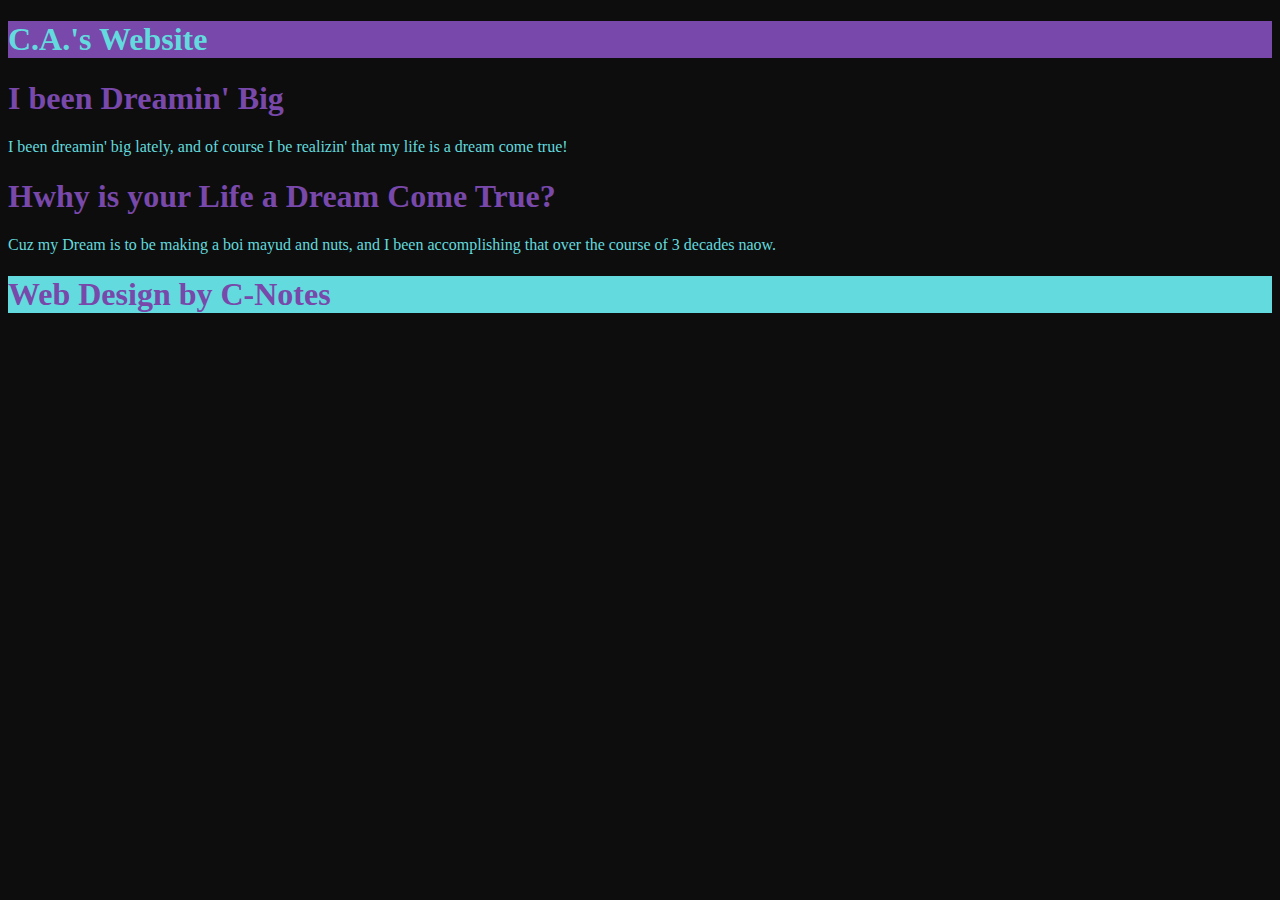
==== index.html @ 9f798d95 "initial humorous content while awaiting content" ====
<!DOCTYPE html>
<html lang="en">

<head>
    <meta charset="UTF-8">
    <meta http-equiv="X-UA-Compatible" content="IE=edge">
    <meta name="viewport" content="width=device-width, initial-scale=1.0">
    <link rel="stylesheet" href="./style.css">
    <title>ChristiAnn</title>
</head>


<body>
    <header><h1>C.A.'s Website</h1>
    </header>
    <main>
        <h1>I been Dreamin' Big</h1>
        <p>I been dreamin' big lately, and of course I be realizin' that my life is a dream come true!</p>
        <h1>Hwhy is your Life a Dream Come True?</h1>
        <p>Cuz my Dream is to be making a boi mayud and nuts, and I been accomplishing that over the course of 3 decades naow.</p>
    </main>
    <footer><h1>Web Design by C-Notes</h1></footer>
</body>

</html>
---- style.css ----
:root {
    --primary-color: #7848AA;
    --secondary-color: #63DADE;
    --tertiary-color: #0D0D0D;
  }

  header {
    background-color: var(--primary-color);
  }

  header h1 {
      color: var(--secondary-color);
  }

  body {
      background-color: var(--tertiary-color);
  }

  h1 {
      color: var(--primary-color)
  }

  p {
      color: var(--secondary-color);
  }

  footer {
      background-color: var(--secondary-color);
  }

  footer h1 {
      color: var(--primary-color)
  }
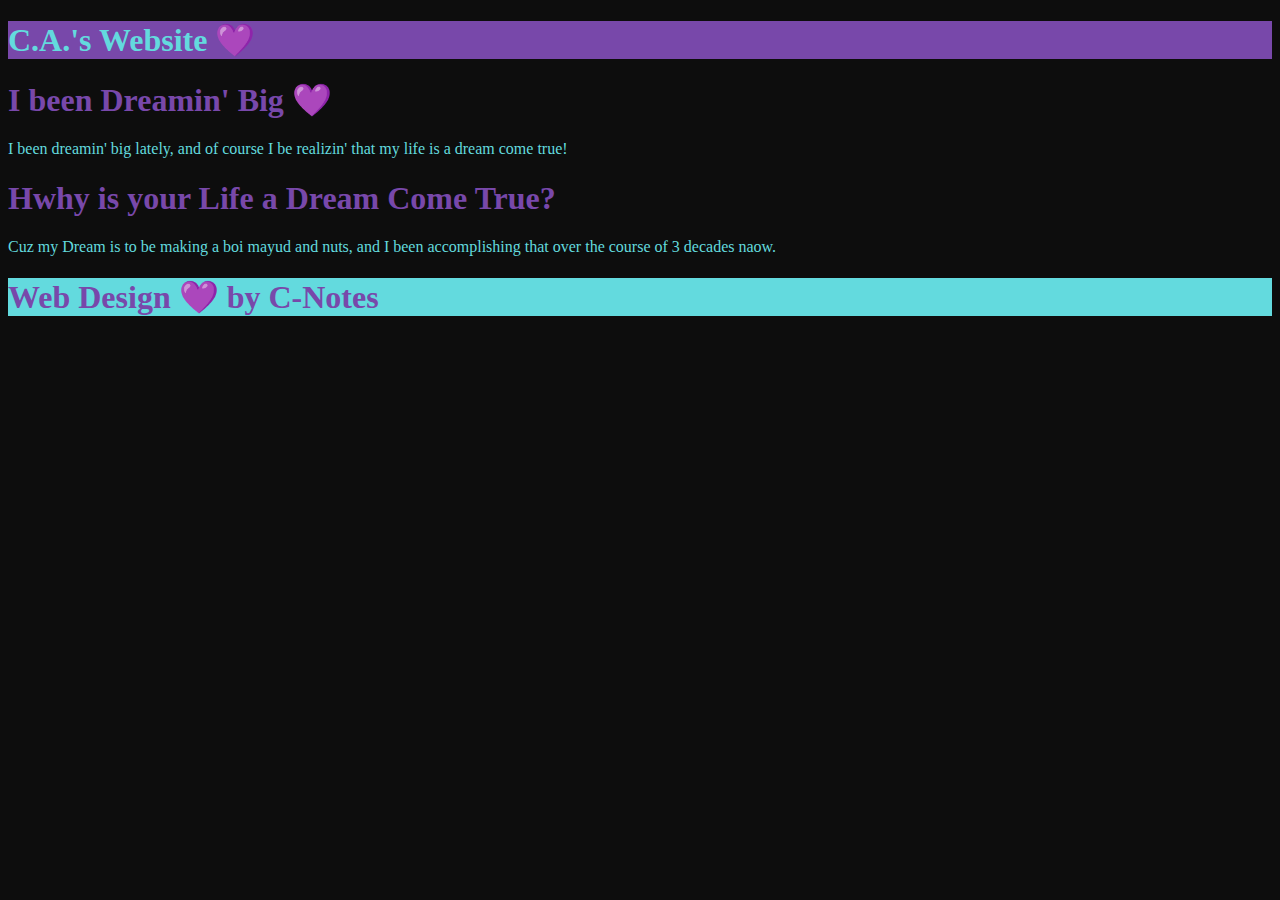
==== commit c5bf0852: "added some hearts and updated link in readme" ====
--- a/index.html
+++ b/index.html
@@ -11,15 +11,15 @@
 
 
 <body>
-    <header><h1>C.A.'s Website</h1>
+    <header><h1>C.A.'s Website 💜</h1>
     </header>
     <main>
-        <h1>I been Dreamin' Big</h1>
+        <h1>I been Dreamin' Big 💜</h1>
         <p>I been dreamin' big lately, and of course I be realizin' that my life is a dream come true!</p>
         <h1>Hwhy is your Life a Dream Come True?</h1>
         <p>Cuz my Dream is to be making a boi mayud and nuts, and I been accomplishing that over the course of 3 decades naow.</p>
     </main>
-    <footer><h1>Web Design by C-Notes</h1></footer>
+    <footer><h1>Web Design 💜 by C-Notes</h1></footer>
 </body>
 
 </html>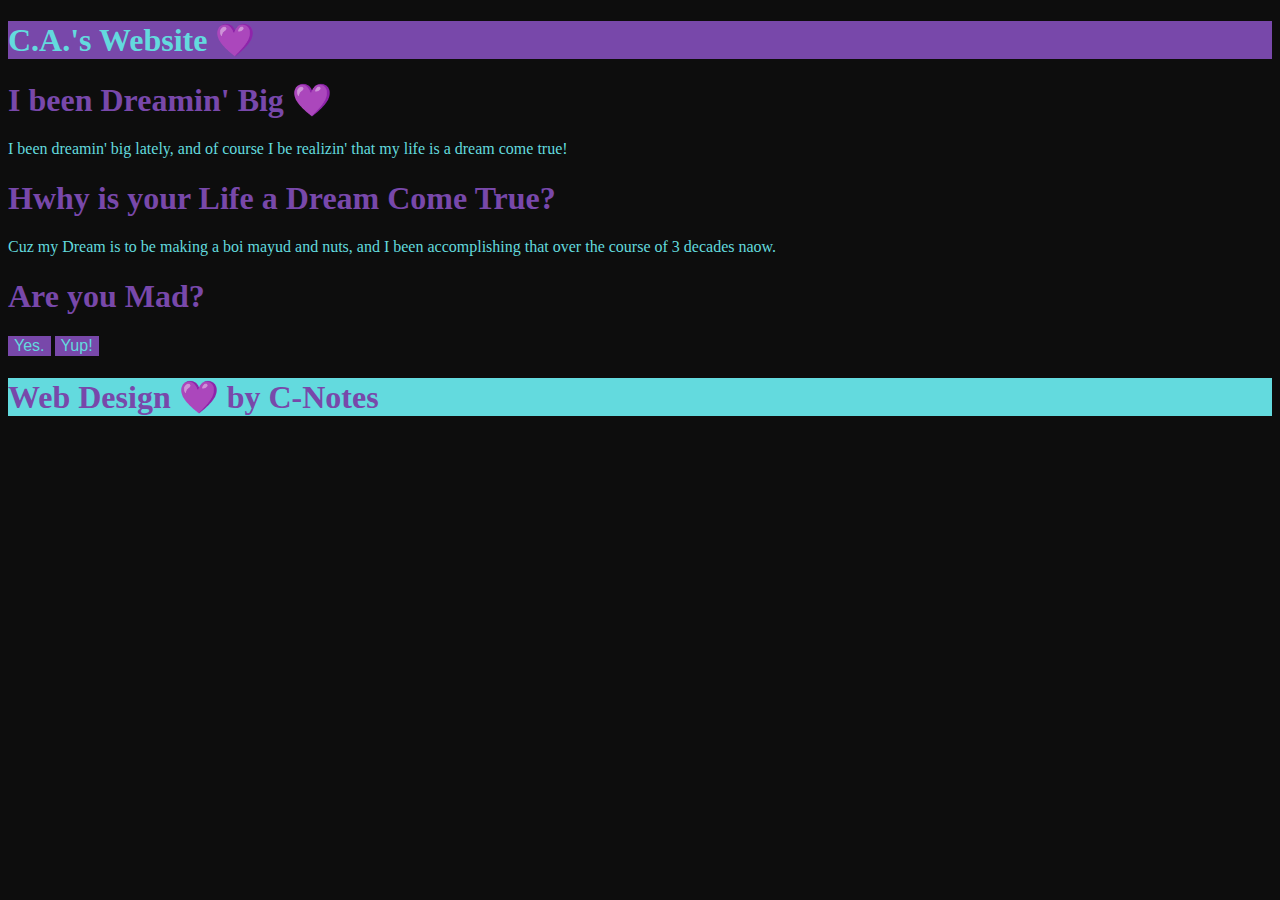
==== commit 4ac02bed: "added and styled buttons" ====
--- a/index.html
+++ b/index.html
@@ -18,6 +18,9 @@
         <p>I been dreamin' big lately, and of course I be realizin' that my life is a dream come true!</p>
         <h1>Hwhy is your Life a Dream Come True?</h1>
         <p>Cuz my Dream is to be making a boi mayud and nuts, and I been accomplishing that over the course of 3 decades naow.</p>
+        <h1>Are you Mad?</h1>
+        <button id="madbtn">Yes.</button>
+        <button id="madbtn">Yup!</button>
     </main>
     <footer><h1>Web Design 💜 by C-Notes</h1></footer>
 </body>
--- a/style.css
+++ b/style.css
@@ -32,3 +32,13 @@
       color: var(--primary-color)
   }
 
+  #madbtn {
+      background-color: #7848AA;
+      border: none;
+      color: var(--secondary-color);
+      text-align: center;
+      text-decoration: none;
+      display: inline-block;
+      font-size: 16px;
+  }
+
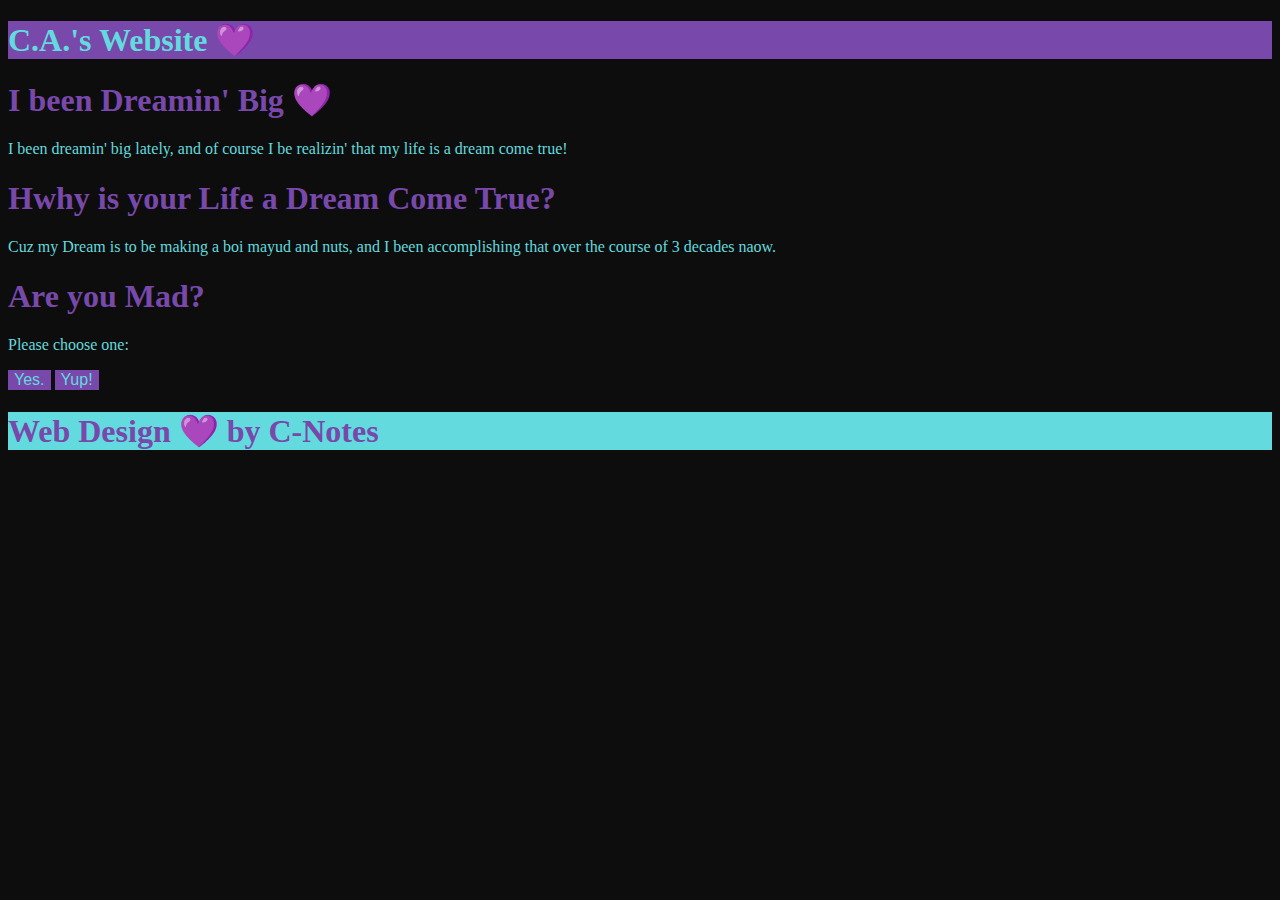
==== commit 26ee0321: "added button message" ====
--- a/index.html
+++ b/index.html
@@ -11,18 +11,23 @@
 
 
 <body>
-    <header><h1>C.A.'s Website 💜</h1>
+    <header>
+        <h1>C.A.'s Website 💜</h1>
     </header>
     <main>
         <h1>I been Dreamin' Big 💜</h1>
         <p>I been dreamin' big lately, and of course I be realizin' that my life is a dream come true!</p>
         <h1>Hwhy is your Life a Dream Come True?</h1>
-        <p>Cuz my Dream is to be making a boi mayud and nuts, and I been accomplishing that over the course of 3 decades naow.</p>
+        <p>Cuz my Dream is to be making a boi mayud and nuts, and I been accomplishing that over the course of 3 decades
+            naow.</p>
         <h1>Are you Mad?</h1>
-        <button id="madbtn">Yes.</button>
-        <button id="madbtn">Yup!</button>
+        <p>Please choose one:</p>
+        <a href="./mayud.html"><button id="madbtn">Yes.</button></a>
+        <a href="./mayud.html"><button id="madbtn">Yup!</button></a>
     </main>
-    <footer><h1>Web Design 💜 by C-Notes</h1></footer>
+    <footer>
+        <h1>Web Design 💜 by C-Notes</h1>
+    </footer>
 </body>
 
 </html>